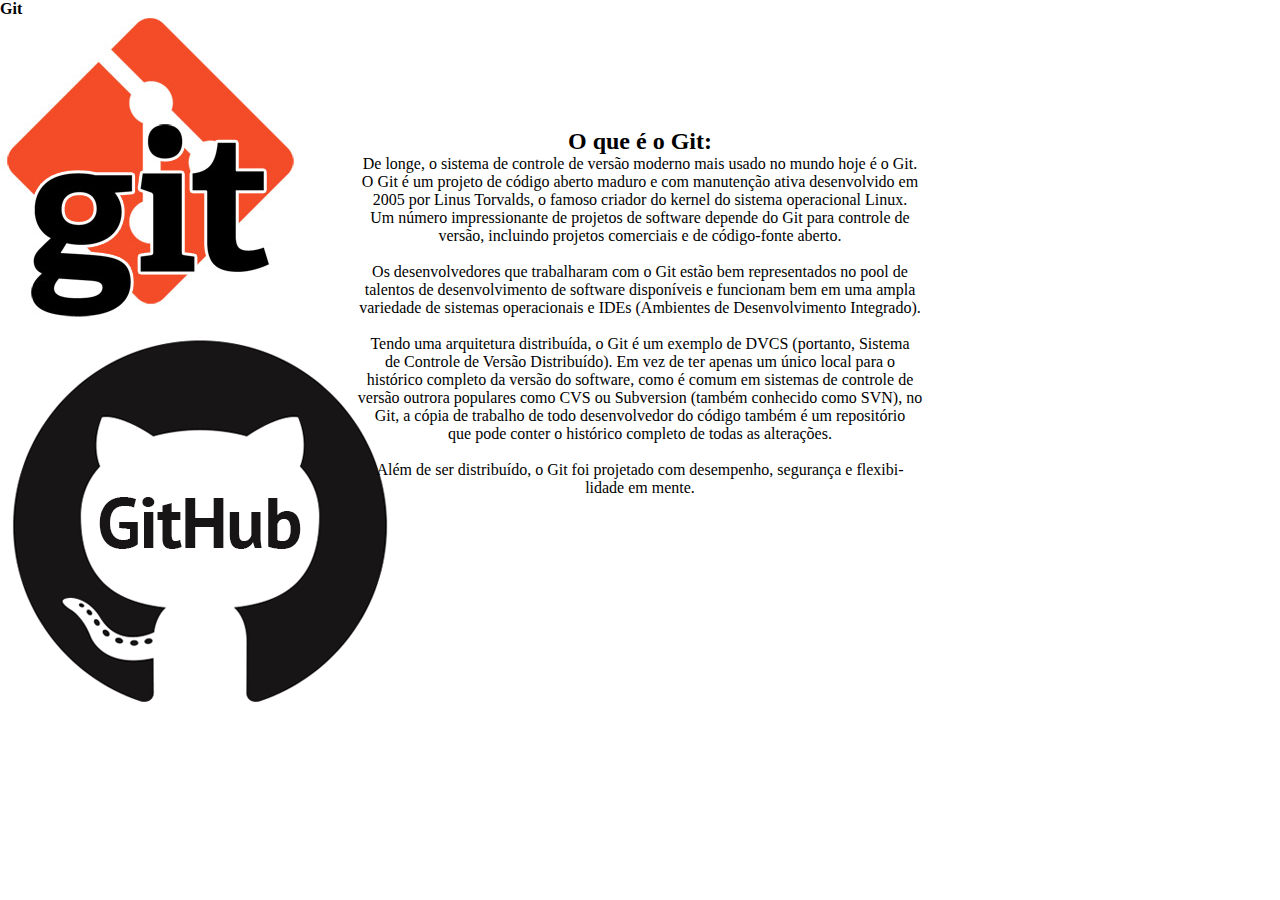
==== git.html @ db1d6b43 "ava" ====
<!DOCTYPE html>
<html lang="pt-br">

<head>
    <meta charset="UTF-8">
    <meta name="viewport" content="width=device-width, initial-scale=1.0">
    <meta http-equiv="X-UA-Compatible" content="ie=edge">
    <link rel="stylesheet" href="css/design.css">
    <title>Git</title>
</head>

<body>
    <header>
        <div class="geral">
            <div id="titulo">
                <div id="content">
                    <strong>Git</strong>
                </div>
                <div class="img">
                    <img src="img/git.jpg" alt="Git">
                    <img src="img/github.gif" alt="GitHub">
                </div>
            </div>
            <div class="dei-vide">
                <div id="txt1">
                    <h2 class="texto1">O que é o Git:</h2>
                    <p>De longe, o sistema de controle de versão moderno mais usado no mundo hoje é o Git.
                        <br> O Git é um projeto de código aberto maduro e com manutenção ativa desenvolvido em
                        <br> 2005 por Linus Torvalds, o famoso criador do kernel do sistema operacional Linux.
                        <br> Um número impressionante de projetos de software depende do Git para controle de
                        <br> versão, incluindo projetos comerciais e de código-fonte aberto.
                        <br>
                        <br> Os desenvolvedores que trabalharam com o Git estão bem representados no pool de
                        <br> talentos de desenvolvimento de software disponíveis e funcionam bem em uma ampla
                        <br> variedade de sistemas operacionais e IDEs (Ambientes de Desenvolvimento Integrado).
                        <br>
                        <br> Tendo uma arquitetura distribuída, o Git é um exemplo de DVCS (portanto, Sistema
                        <br> de Controle de Versão Distribuído). Em vez de ter apenas um único local para o
                        <br> histórico completo da versão do software, como é comum em sistemas de controle de
                        <br> versão outrora populares como CVS ou Subversion (também conhecido como SVN), no
                        <br> Git, a cópia de trabalho de todo desenvolvedor do código também é um repositório
                        <br> que pode conter o histórico completo de todas as alterações.
                        <br>
                        <br> Além de ser distribuído, o Git foi projetado com desempenho, segurança e flexibi-
                        <br> lidade em mente.</p>
                </div>
               
            </div>
        </div>
    </header>
</body>

</html>
---- css/design.css ----
*{
    padding: 0;
    margin: 0;
}
#txt1{
    padding: 100px;
    margin-bottom: right;
    font-size: 1rem;
    text-align: center;
}

.img{
    width: 2px;
    height: 10px;
}
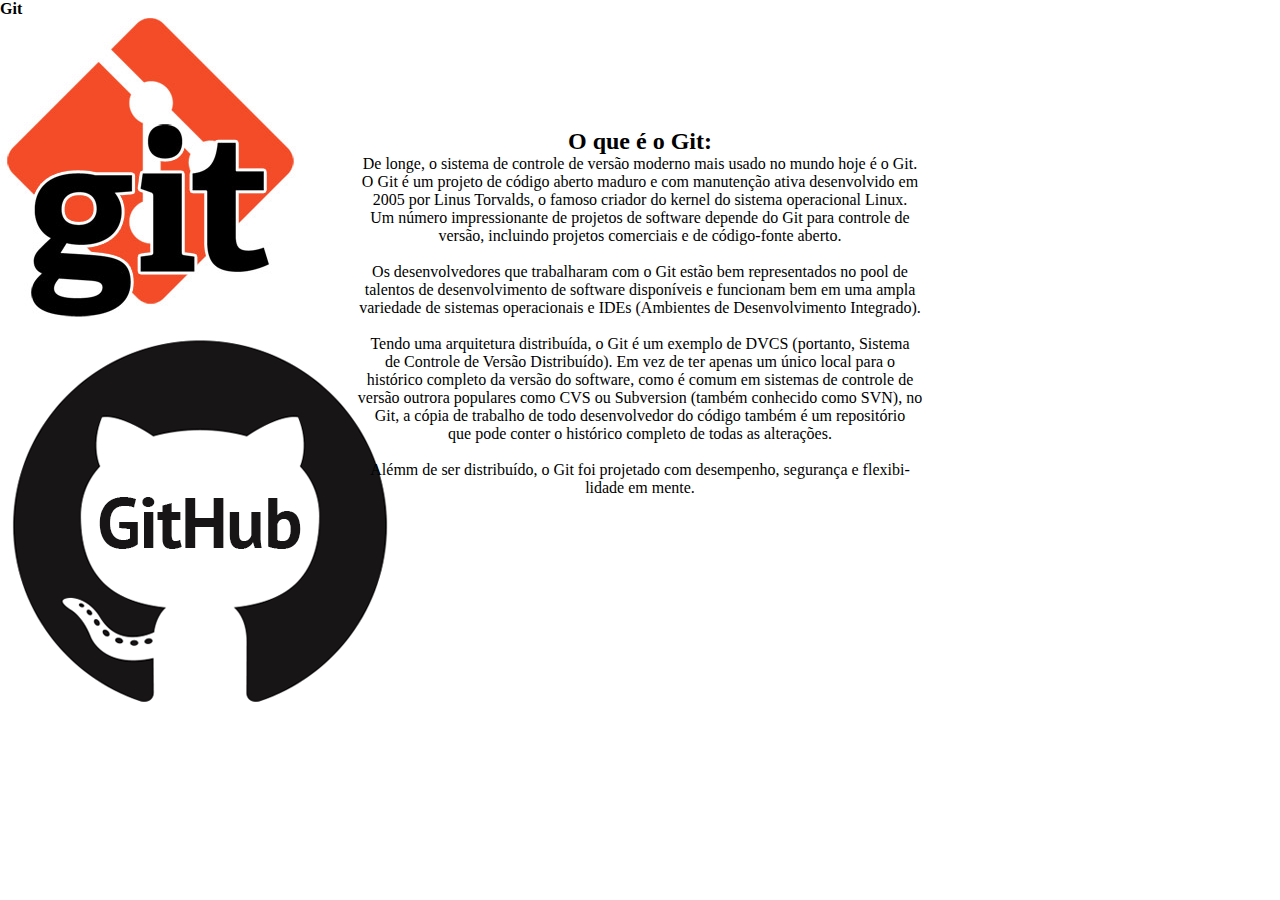
==== commit 29bc47a1: "ain granola" ====
--- a/git.html
+++ b/git.html
@@ -41,7 +41,7 @@
                         <br> Git, a cópia de trabalho de todo desenvolvedor do código também é um repositório
                         <br> que pode conter o histórico completo de todas as alterações.
                         <br>
-                        <br> Além de ser distribuído, o Git foi projetado com desempenho, segurança e flexibi-
+                        <br> Alémm de ser distribuído, o Git foi projetado com desempenho, segurança e flexibi-
                         <br> lidade em mente.</p>
                 </div>
                
